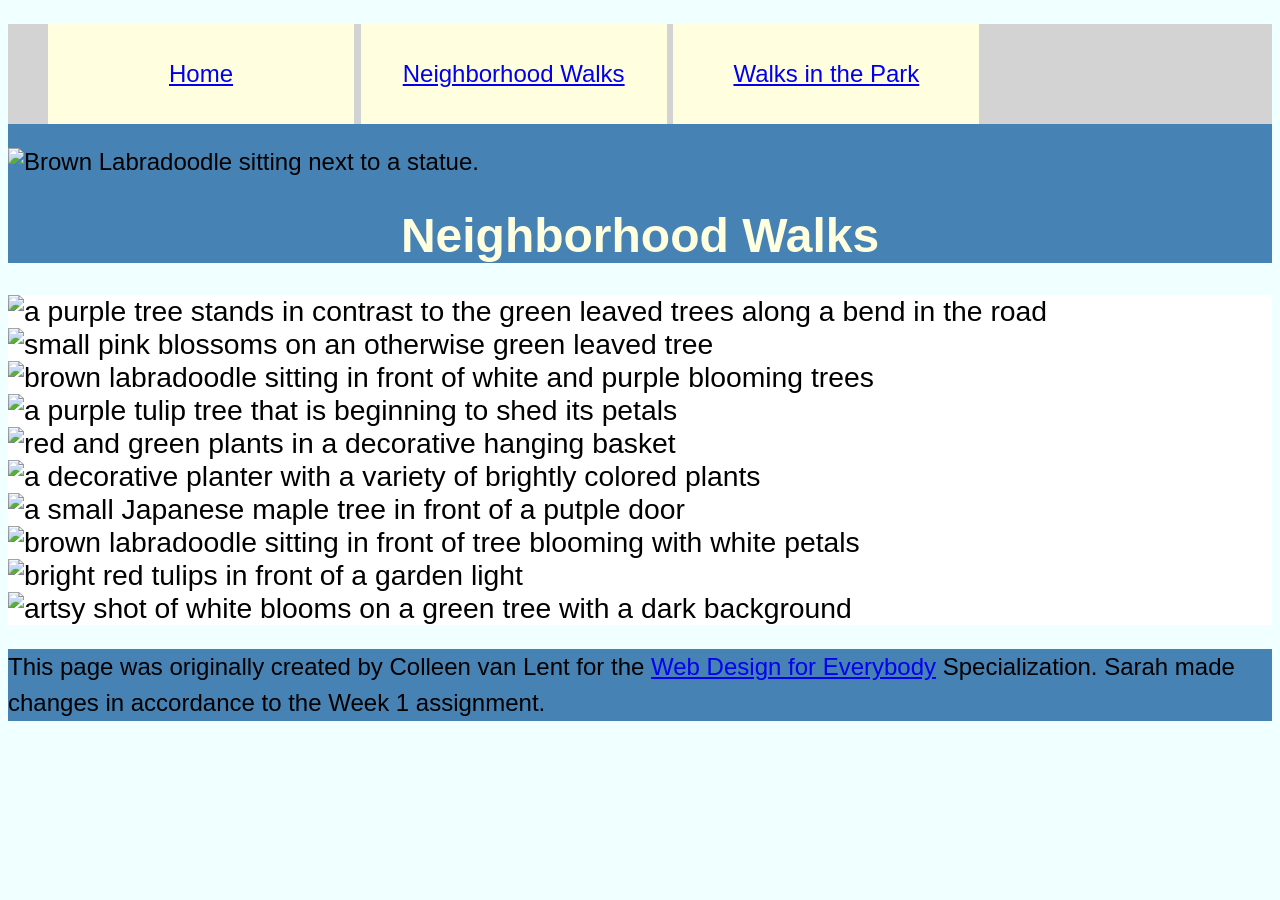
==== neighborhood.html @ d052ee16 "Initial commit from CSS-week1-HW1" ====
<!DOCTYPE html>
<html lang="en">

<head>
  <meta charset="utf-8">
  <meta name="viewport" content="width=device-width">
  <title>Neighborhood Walk</title>
  <!-- You will need to link to the CSS file -->
  <link rel="stylesheet" href="css/style.css">
</head>

<body>
  <header>
    <nav>
      <ul>
        <li><a href="index.html">Home</a></li>
        <li><a href="neighborhood.html">Neighborhood Walks</a></li>
        <li><a href="parks.html">Walks in the Park</a></li>
      </ul>
    </nav>
    <img src="images/BaconGallupPark.jpg" width="200" alt="Brown Labradoodle sitting next to a statue.">
    <h1>Neighborhood Walks</h1>
  </header>
  <main>
    <div>
      <img src="images/bend_in_the_road.png"
        alt="a purple tree stands in contrast to the green leaved trees along a bend in the road" width="100">
      <img src="images/pink_blossoms.png" alt="small pink blossoms on an otherwise green leaved tree" width="100">
      <img src="images/blooming_trees.png" alt="brown labradoodle sitting in front of white and purple blooming  trees"
        width="100">
      <img src="images/falling_petals.png" alt="a purple tulip tree that is beginning to shed its petals" width="100">
      <img src="images/hanging_plants.png" alt="red and green plants in a decorative hanging basket" width="100">
      <img src="images/potted_plants.png" alt="a decorative planter with a variety of brightly colored plants "
        width="100">
      <img src="images/red_maple.png" alt="a small Japanese maple tree in front of a putple door" width="100">
      <img src="images/tree_with_white_blooms.png"
        alt="brown labradoodle sitting in front of tree blooming with white petals" width="100">
      <img src="images/tulips.png" alt="bright red tulips in front of a garden light" width="100">
      <img src="images/white_buds_on_tree.png" alt="artsy shot of white blooms on a green tree with a dark background"
        width="100">
    </div>
  </main>
  <footer>
    <p>This page was originally created by Colleen van Lent for the <a
        href="https://www.coursera.org/specializations/web-design"> Web Design for Everybody</a> Specialization. Sarah made changes in accordance to the Week 1 assignment.</p>
  </footer>

</body>

</html>
---- css/style.css ----
body {
  font-family: 'Segoe UI', Tahoma, Geneva, Verdana, sans-serif;
  font-size: 150%;
  background-color: azure;
}

header {
  background-color: steelblue;
}

nav {
  background-color: lightgray;
}

main {
  background-color: white;
  font-size: 118%;
}

footer {
  background-color: steelblue;
}

li {
  display: inline-block;
  width: 25%;
  text-align: center;
  background: lightyellow;
  line-height: 100px;
}

h1 {
  text-align: center;
  font-family: 'Segoe UI', Tahoma, Geneva, Verdana, sans-serif;
  color: lightyellow;
}

p {
  line-height: 1.5;
}
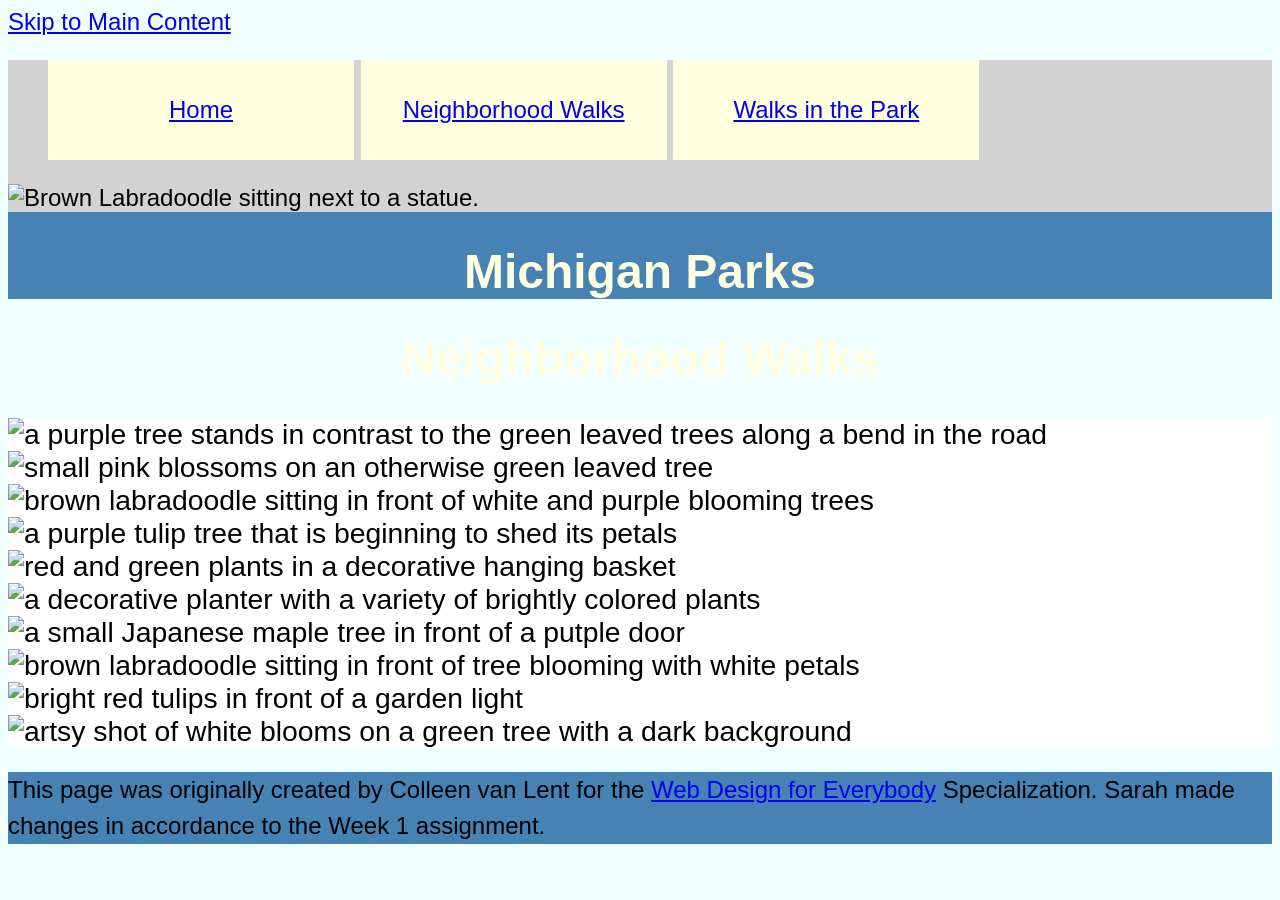
==== commit 4ed0e51b: "Update neighborhood.html" ====
--- a/neighborhood.html
+++ b/neighborhood.html
@@ -10,6 +10,8 @@
 </head>
 
 <body>
+  <a href="#main-content" class="skip-link">Skip to Main Content</a>
+
   <header>
     <nav>
       <ul>
@@ -17,8 +19,11 @@
         <li><a href="neighborhood.html">Neighborhood Walks</a></li>
         <li><a href="parks.html">Walks in the Park</a></li>
       </ul>
+       <img src="images/BaconGallupPark.jpg" width="200" alt="Brown Labradoodle sitting next to a statue.">
     </nav>
-    <img src="images/BaconGallupPark.jpg" width="200" alt="Brown Labradoodle sitting next to a statue.">
+    <h1>Michigan Parks</h1>
+  </header>
+    
     <h1>Neighborhood Walks</h1>
   </header>
   <main>
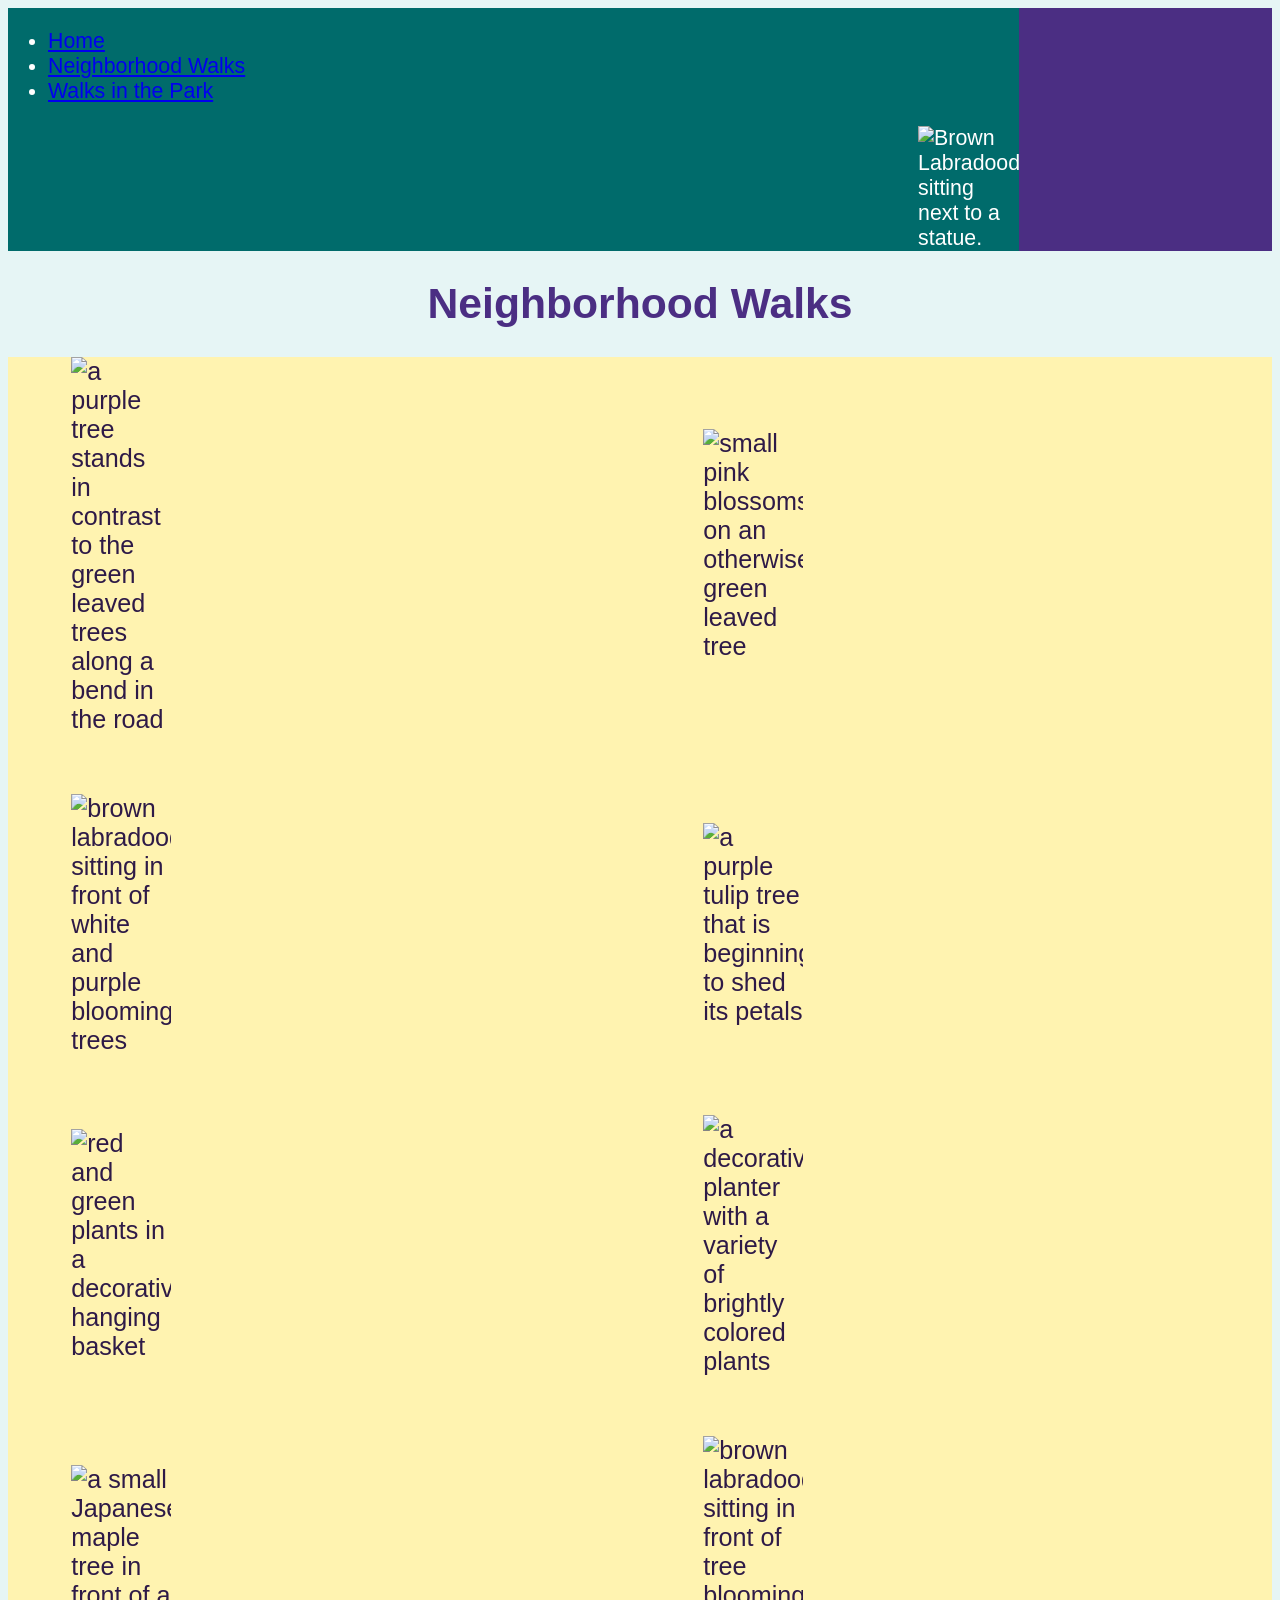
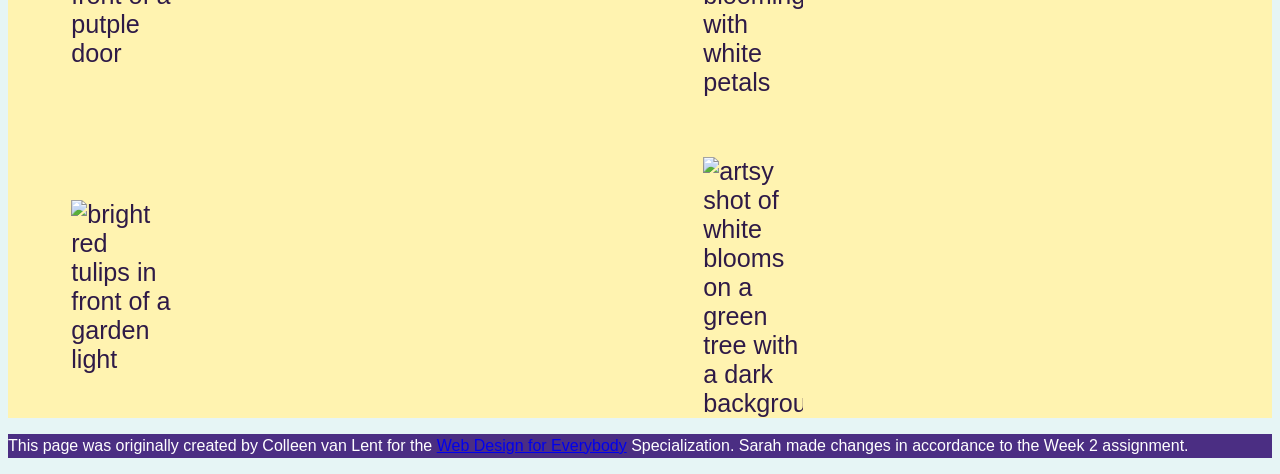
==== commit c1360789: "Update neighborhood.html" ====
--- a/neighborhood.html
+++ b/neighborhood.html
@@ -21,13 +21,12 @@
       </ul>
        <img src="images/BaconGallupPark.jpg" width="200" alt="Brown Labradoodle sitting next to a statue.">
     </nav>
-    <h1>Michigan Parks</h1>
   </header>
     
     <h1>Neighborhood Walks</h1>
   </header>
-  <main>
-    <div>
+<main id="main-content">
+    <div class="grid">
       <img src="images/bend_in_the_road.png"
         alt="a purple tree stands in contrast to the green leaved trees along a bend in the road" width="100">
       <img src="images/pink_blossoms.png" alt="small pink blossoms on an otherwise green leaved tree" width="100">
@@ -45,9 +44,10 @@
         width="100">
     </div>
   </main>
+  
   <footer>
     <p>This page was originally created by Colleen van Lent for the <a
-        href="https://www.coursera.org/specializations/web-design"> Web Design for Everybody</a> Specialization. Sarah made changes in accordance to the Week 1 assignment.</p>
+        href="https://www.coursera.org/specializations/web-design"> Web Design for Everybody</a> Specialization. Sarah made changes in accordance to the Week 2 assignment.</p>
   </footer>
 
 </body>
--- a/css/style.css
+++ b/css/style.css
@@ -1,15 +1,25 @@
 body {
   font-family: 'Segoe UI', Tahoma, Geneva, Verdana, sans-serif;
-  font-size: 150%;
-  background-color: azure;
+  font-size: 16pt;
+  background-color: #E6F5F5; /* light teal tint */
+  color: #2E1A47; /* dark purple text for body copy */
 }
 
 header {
-  background-color: steelblue;
+  background-color: #4B2E83; /* deep purple */
+  color: #FFFFFF;
 }
 
 nav {
-  background-color: lightgray;
+  display: inline-block;
+  width: 80%;
+  background-color: #006B6B; /* teal */
+  color: #FFFFFF;
+}
+
+nav img {
+  width: 10%;
+  float: right;
 }
 
 main {
@@ -18,23 +28,56 @@
 }
 
 footer {
-  background-color: steelblue;
+  background-color: #4B2E83; /* deep purple, matches header */
+  color: #FFFFFF;
+  font-size: 12pt;
 }
 
-li {
+/* li {
   display: inline-block;
   width: 25%;
   text-align: center;
-  background: lightyellow;
+  background: #FFD400;
   line-height: 100px;
-}
+} */
 
 h1 {
   text-align: center;
   font-family: 'Segoe UI', Tahoma, Geneva, Verdana, sans-serif;
-  color: lightyellow;
+  color: #4B2E83; /* deep purple, reads clearly on white main bg */
 }
 
 p {
   line-height: 1.5;
 }
+
+/* Skip link - visually hidden until focused */
+.skip-link {
+  position: absolute;
+  left: -9999px;
+  top: 0;
+  background-color: #4B2E83;
+  color: #FFFFFF;
+  padding: 10px 16px;
+  z-index: 100;
+}
+
+.skip-link:focus {
+  left: 0;
+}
+
+.grid {
+  display: grid;
+  grid-template-columns: 40% 40%;
+  justify-content: space-around;
+  align-items: center;
+  row-gap: 60px;
+  background-color: #FFF3B0; /* pale/pastel yellow accent, shows through the gaps */
+}
+
+.flex {
+  display: flex;
+  flex-wrap: wrap;
+  justify-content: space-between;
+  background-color: #FFF3B0; /* pale/pastel yellow accent, shows through the gaps */
+}
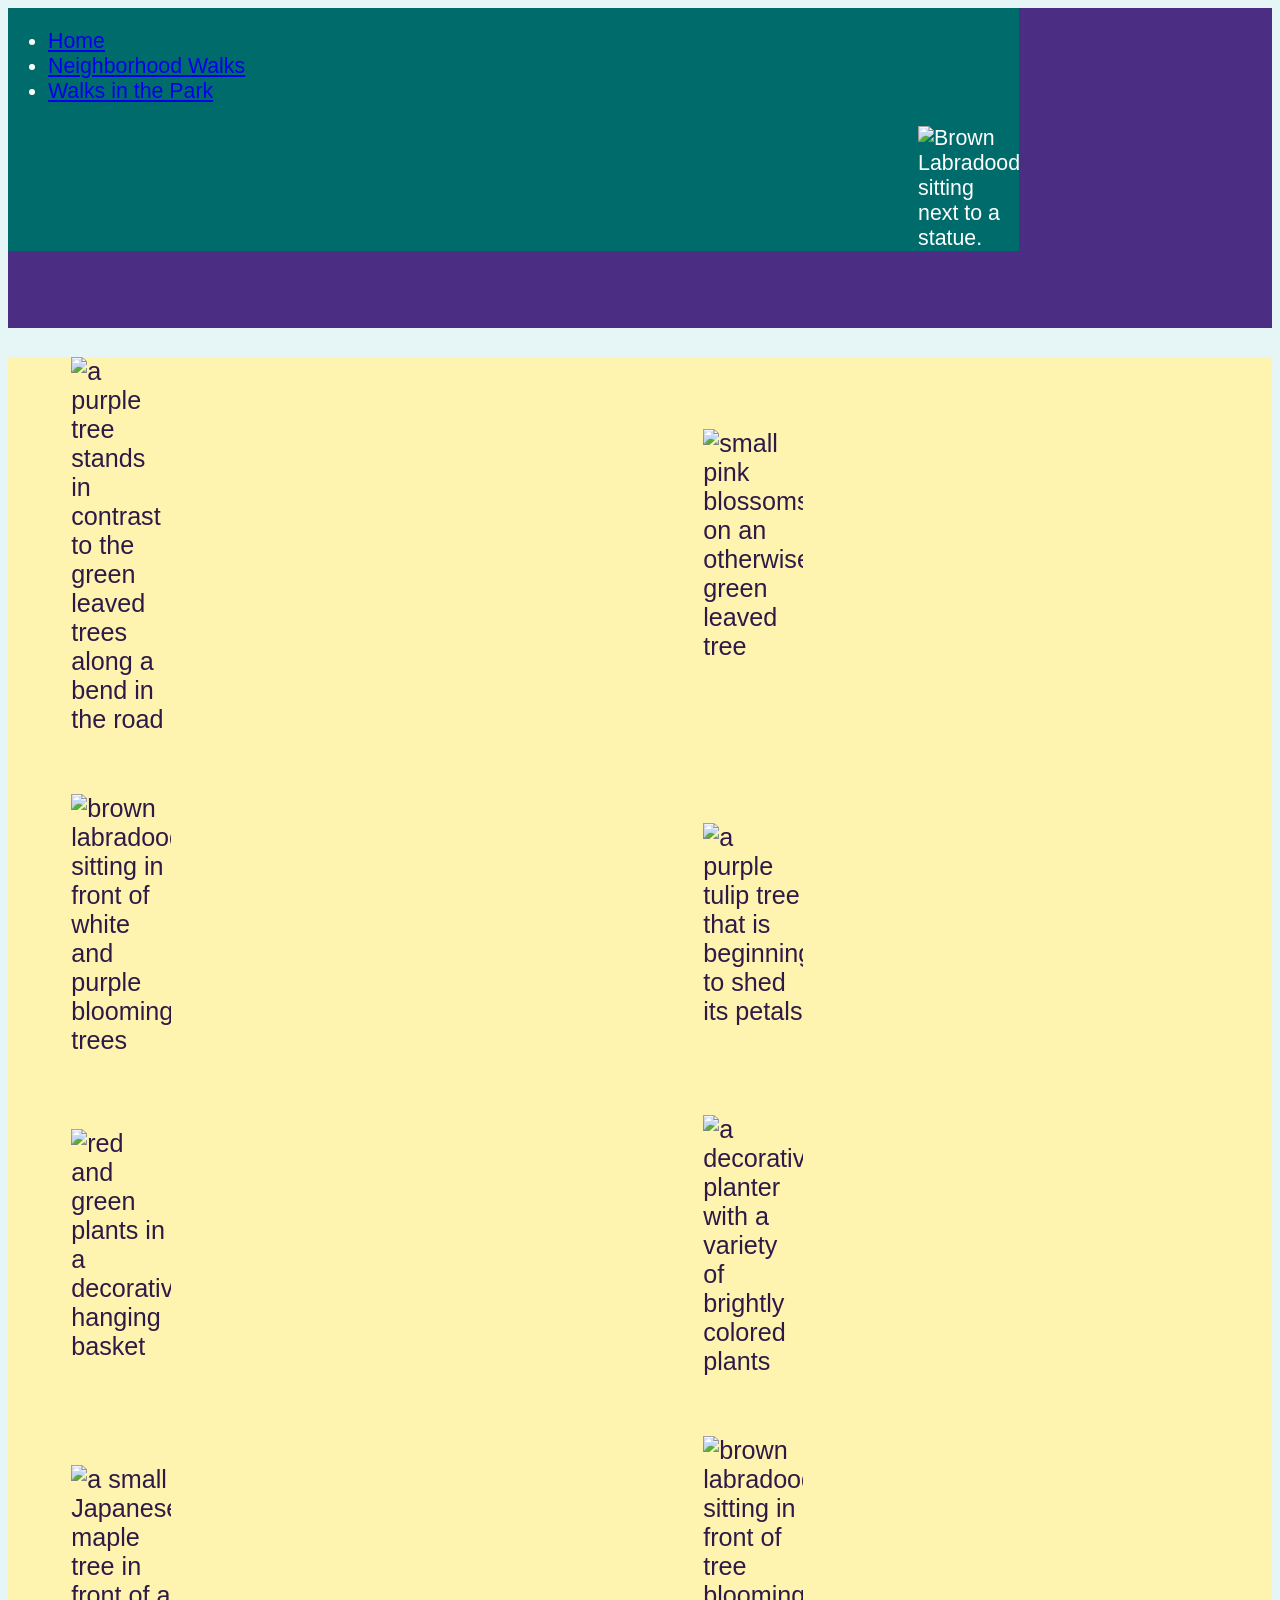
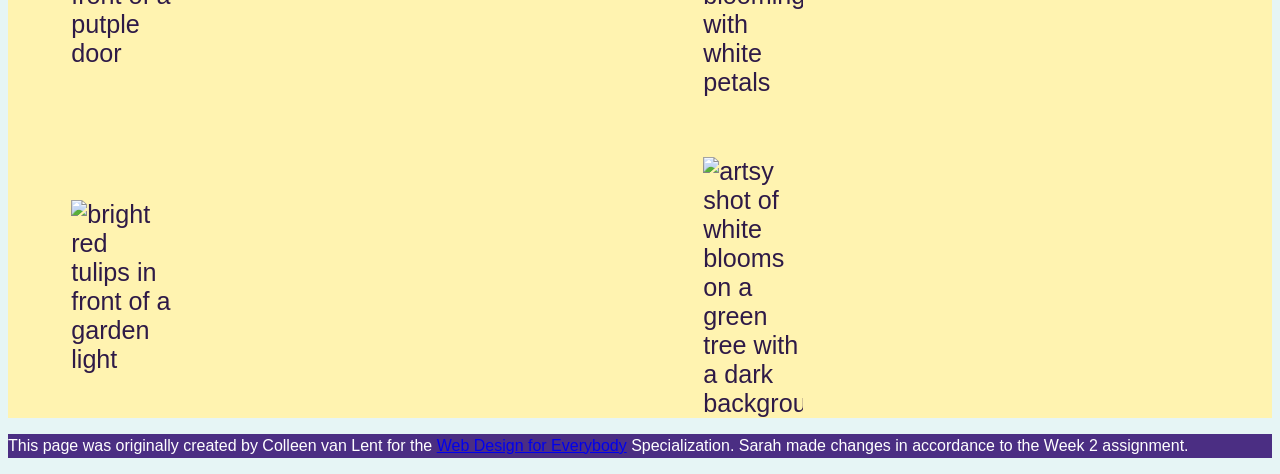
==== commit 803ce828: "Update neighborhood.html" ====
--- a/neighborhood.html
+++ b/neighborhood.html
@@ -21,10 +21,9 @@
       </ul>
        <img src="images/BaconGallupPark.jpg" width="200" alt="Brown Labradoodle sitting next to a statue.">
     </nav>
-  </header>
-    
     <h1>Neighborhood Walks</h1>
   </header>
+  
 <main id="main-content">
     <div class="grid">
       <img src="images/bend_in_the_road.png"
